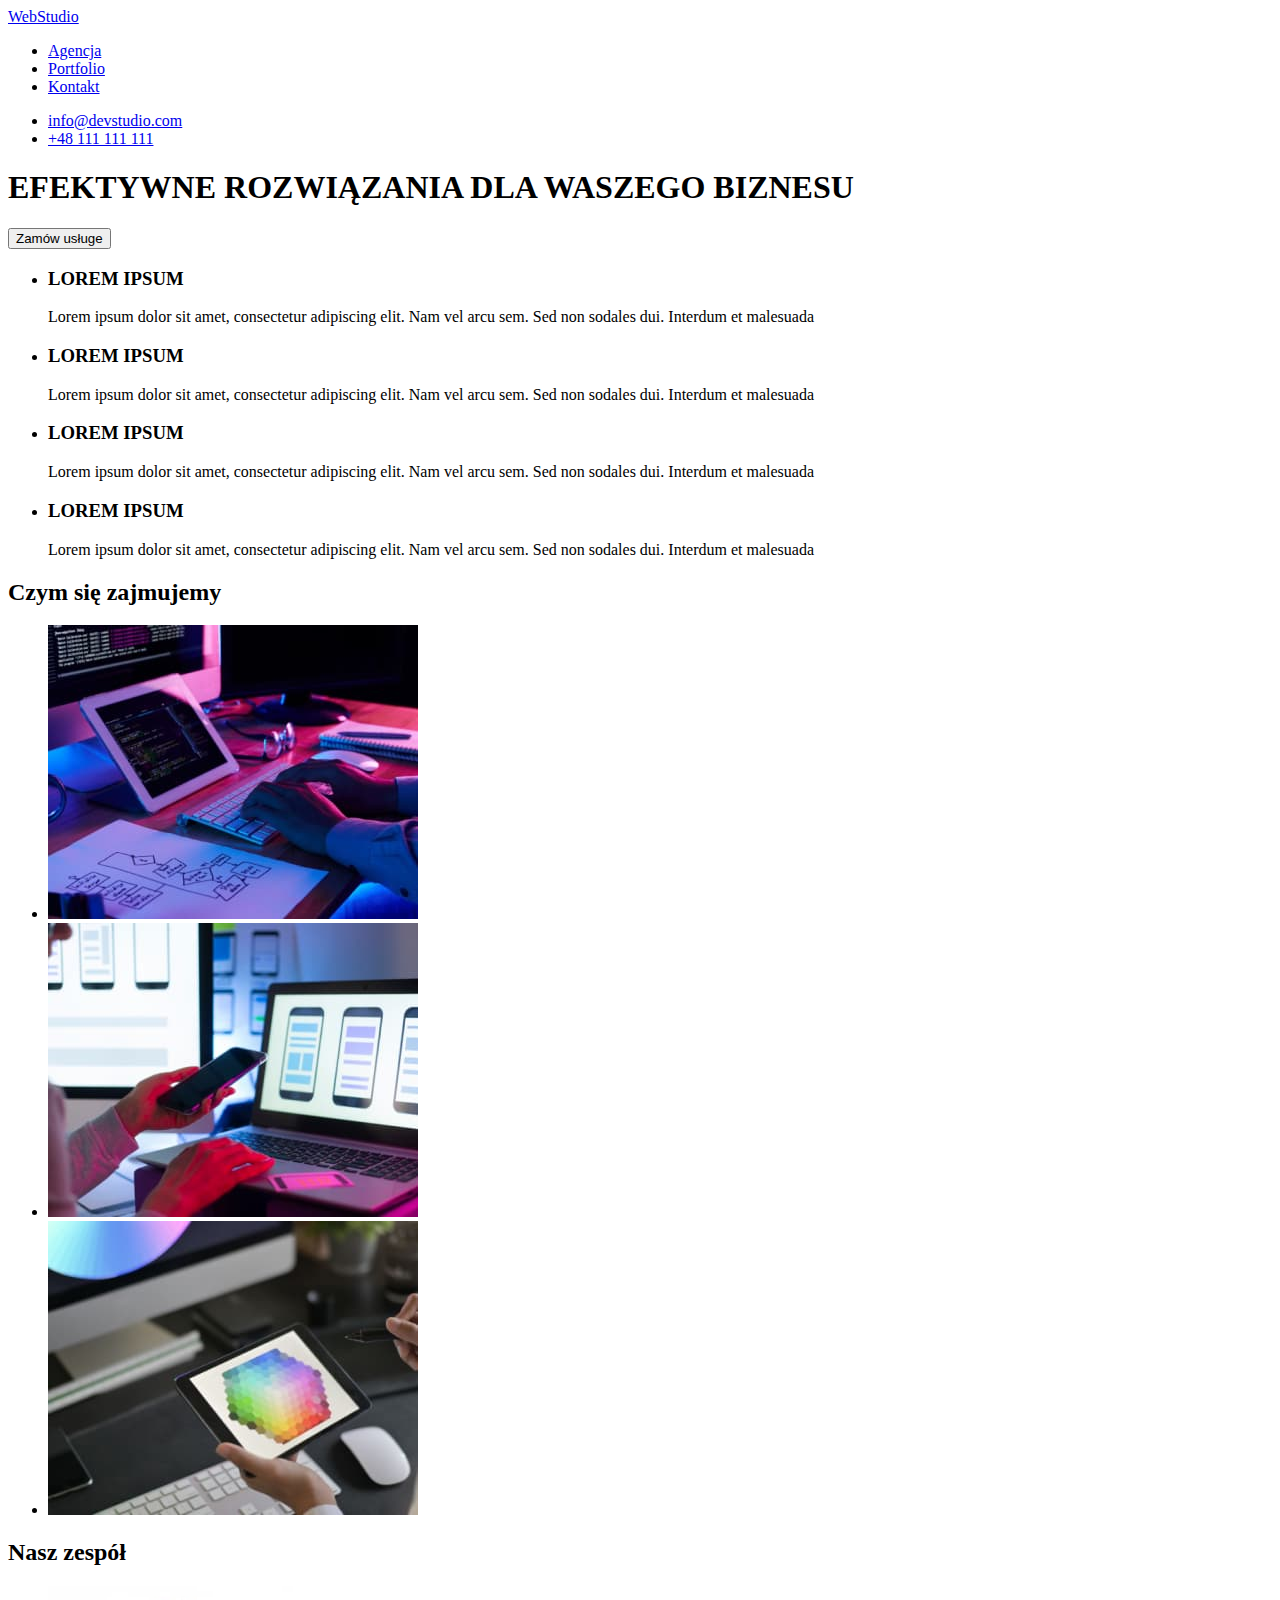
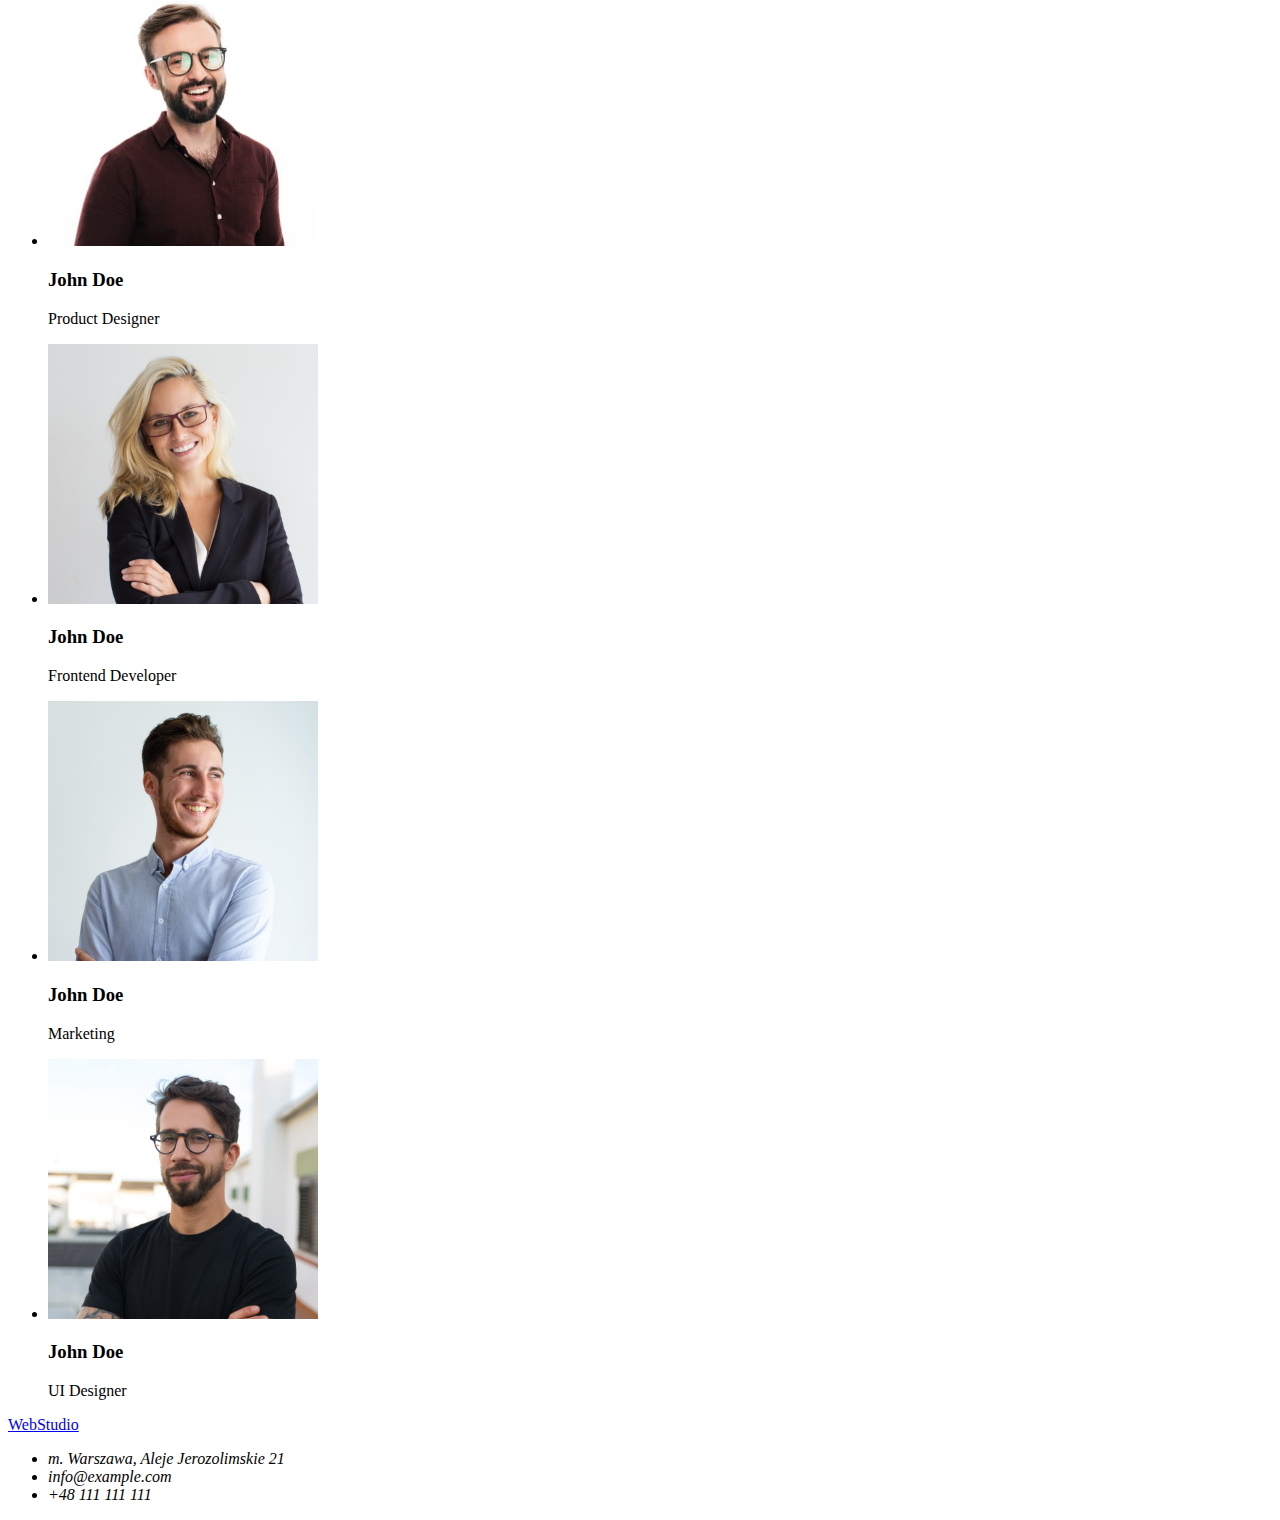
==== index.html @ eca6111e "First commit" ====
<!DOCTYPE html>
<html lang="en">
  <head>
    <meta charset="UTF-8" />
    <meta http-equiv="X-UA-Compatible" content="IE=edge" />
    <meta name="viewport" content="width=device-width, initial-scale=1.0" />
    <title>Document</title>
    <link rel="stylesheet" href="/css/styles.css">
  </head>
  <body>
    <header>
      <!--Logo-->
      <a href="#">WebStudio</a>
      <!--Navbar-->
      <nav>
        <ul>
          <li><a href="#">Agencja</a></li>
          <li><a href="/portfolio.html">Portfolio</a></li>
          <li><a href="#">Kontakt</a></li>
        </ul>
      </nav>
      <!--Contact-->
      <ul>
        <li><a href="mailto:info@devstudio.com">info@devstudio.com</a></li>
        <li><a href="tel:+48111111111">+48 111 111 111</a></li>
      </ul>
    </header>
    <main>
      <!--Hero section-->
      <section>
        <h1>EFEKTYWNE ROZWIĄZANIA DLA WASZEGO BIZNESU</h1>
        <button type="button">Zamów usługe</button>
      </section>
      <!--Opis usług-->
      <div>
        <ul>
          <li>
            <h3>LOREM IPSUM</h3>
            <p>
              Lorem ipsum dolor sit amet, consectetur adipiscing elit. Nam vel
              arcu sem. Sed non sodales dui. Interdum et malesuada
            </p>
          </li>
          <li>
            <h3>LOREM IPSUM</h3>
            <p>
              Lorem ipsum dolor sit amet, consectetur adipiscing elit. Nam vel
              arcu sem. Sed non sodales dui. Interdum et malesuada
            </p>
          </li>
          <li>
            <h3>LOREM IPSUM</h3>
            <p>
              Lorem ipsum dolor sit amet, consectetur adipiscing elit. Nam vel
              arcu sem. Sed non sodales dui. Interdum et malesuada
            </p>
          </li>
          <li>
            <h3>LOREM IPSUM</h3>
            <p>
              Lorem ipsum dolor sit amet, consectetur adipiscing elit. Nam vel
              arcu sem. Sed non sodales dui. Interdum et malesuada
            </p>
          </li>
        </ul>
      </div>
      <!--Czym się zajmujemy-->
      <section>
        <h2>Czym się zajmujemy</h2>
        <ul>
          <li>
            <img src="images/pc.jpg" alt="PC" width="370" height="294" />
          </li>
          <li>
            <img
              src="images/mobile.jpg"
              alt="Mobile"
              width="370"
              height="294"
            />
          </li>
          <li>
            <img
              src="images/tablet.jpg"
              alt="Tablet"
              width="370"
              height="294"
            />
          </li>
        </ul>
      </section>
      <!--Nasz zespół-->
      <section>
        <h2>Nasz zespół</h2>
        <ul>
          <li>
            <img
              src="images/img-3.jpg"
              alt="John Doe"
              width="270"
              height="260"
            />
            <h3>John Doe</h3>
            <p>Product Designer</p>
          </li>
          <li>
            <img
              src="images/img-2.jpg"
              alt="John Doe"
              width="270"
              height="260"
            />
            <h3>John Doe</h3>
            <p>Frontend Developer</p>
          </li>
          <li>
            <img
              src="images/img-1.jpg"
              alt="John Doe"
              width="270"
              height="260"
            />
            <h3>John Doe</h3>
            <p>Marketing</p>
          </li>
          <li>
            <img src="images/img.jpg" alt="John Doe" width="270" height="260" />
            <h3>John Doe</h3>
            <p>UI Designer</p>
          </li>
        </ul>
      </section>
    </main>
    <footer>
      <!--Footer logo-->
      <a href="#">WebStudio</a>
      <!--Address-->
      <address>
        <ul>
          <li>m. Warszawa, Aleje Jerozolimskie 21</li>
          <li>info@example.com</li>
          <li>+48 111 111 111</li>
        </ul>
      </address>
    </footer>
  </body>
</html>
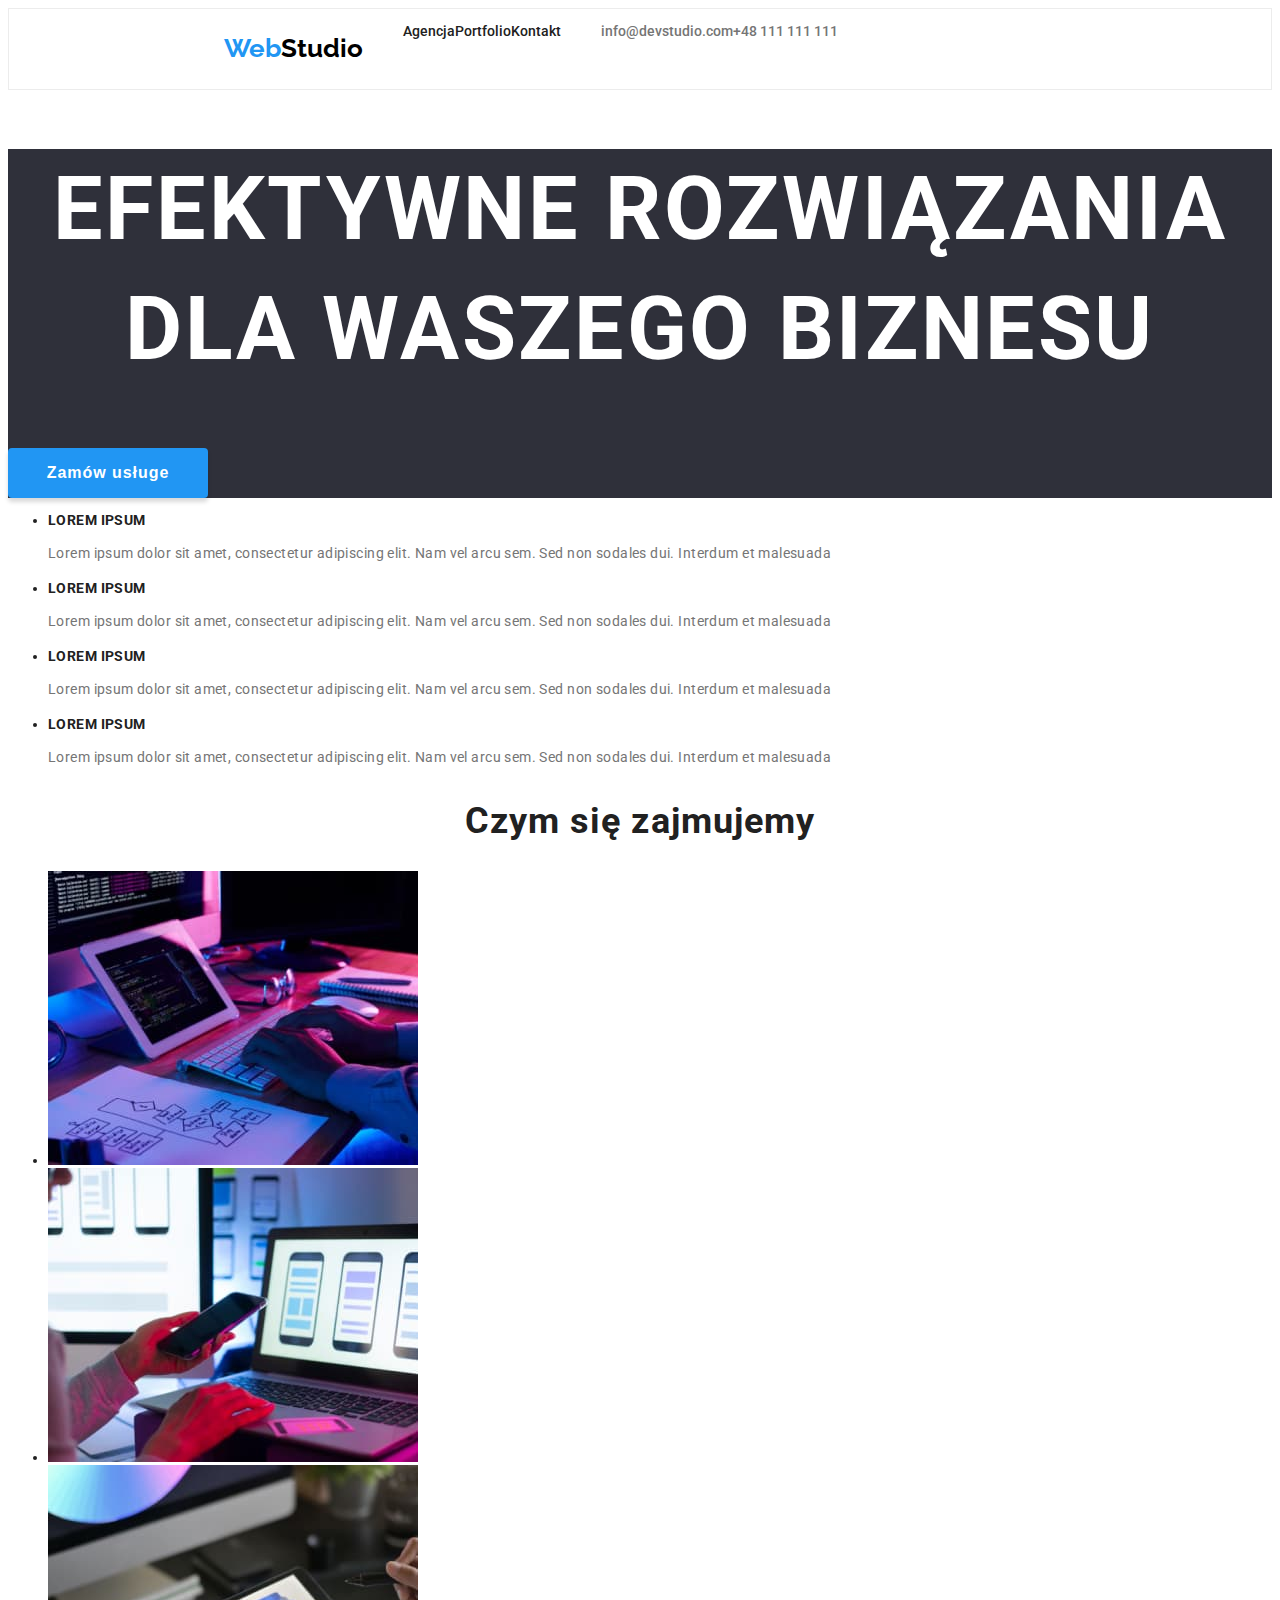
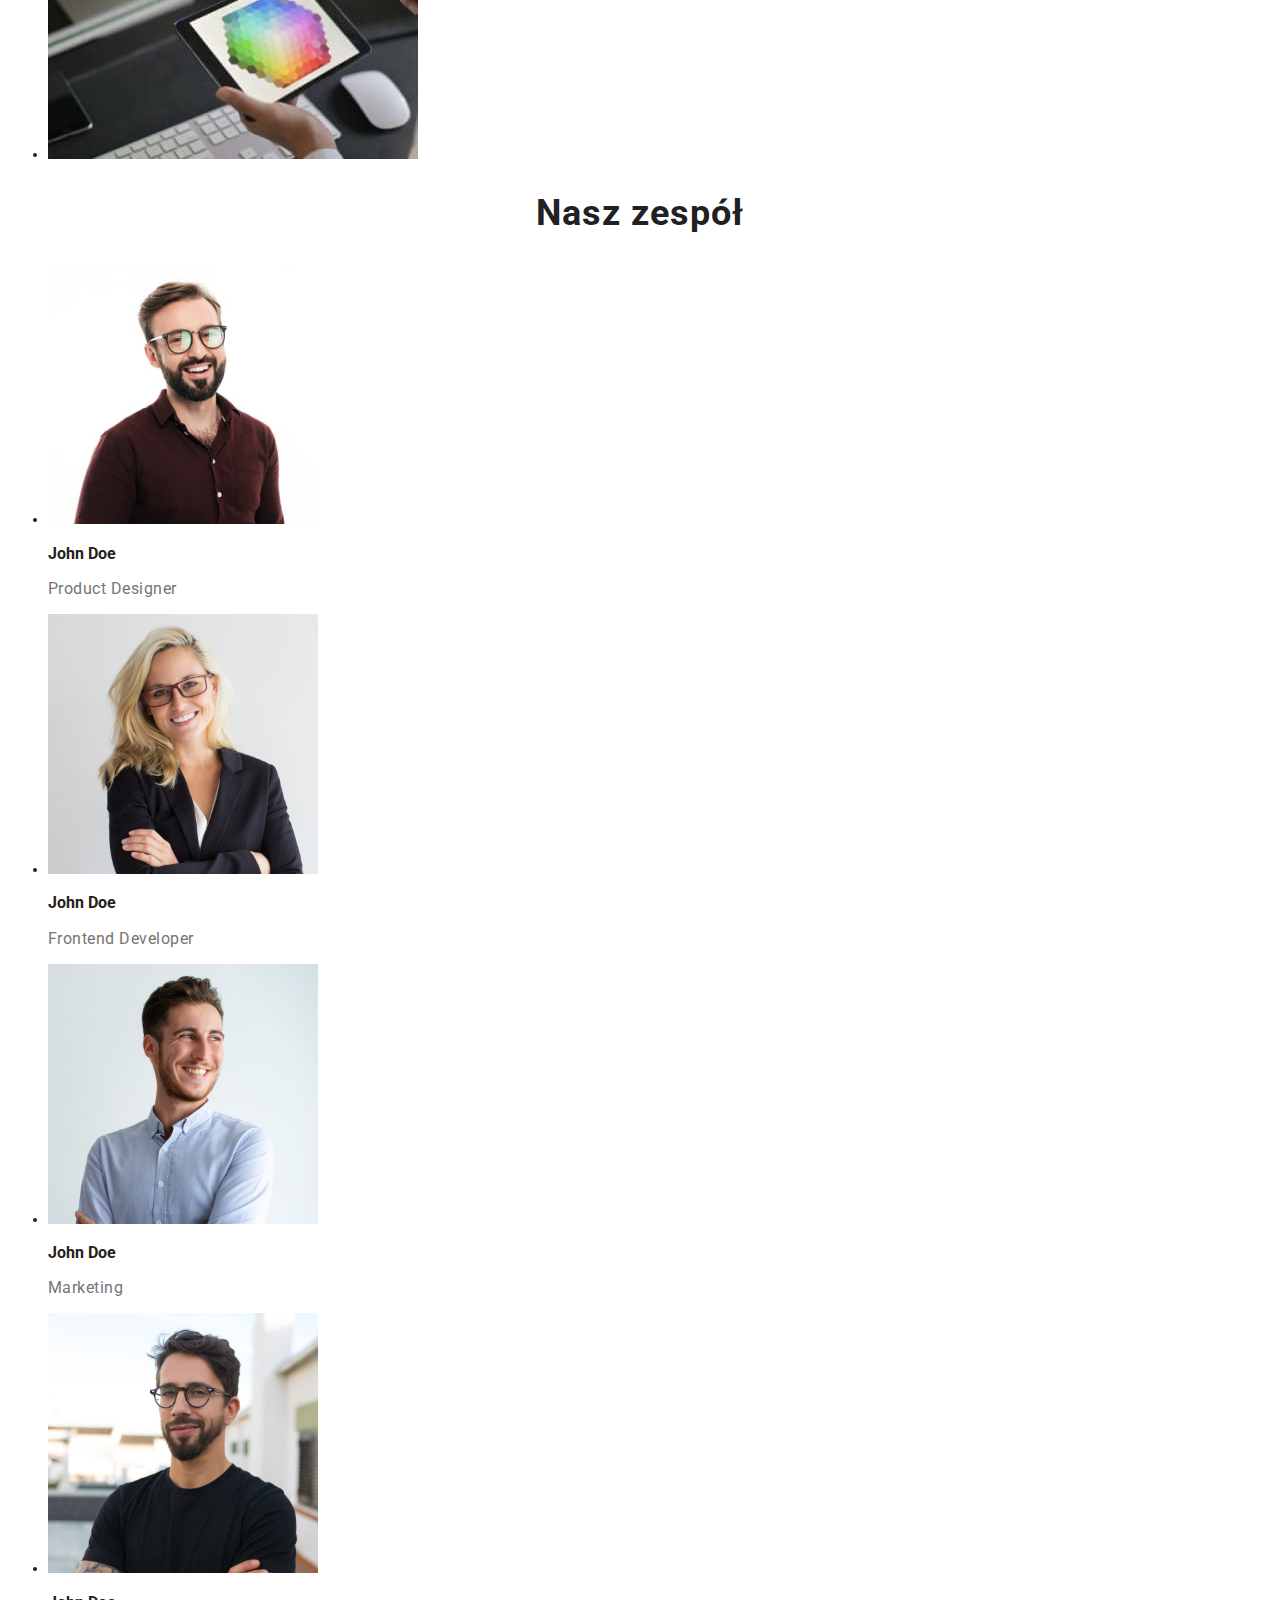
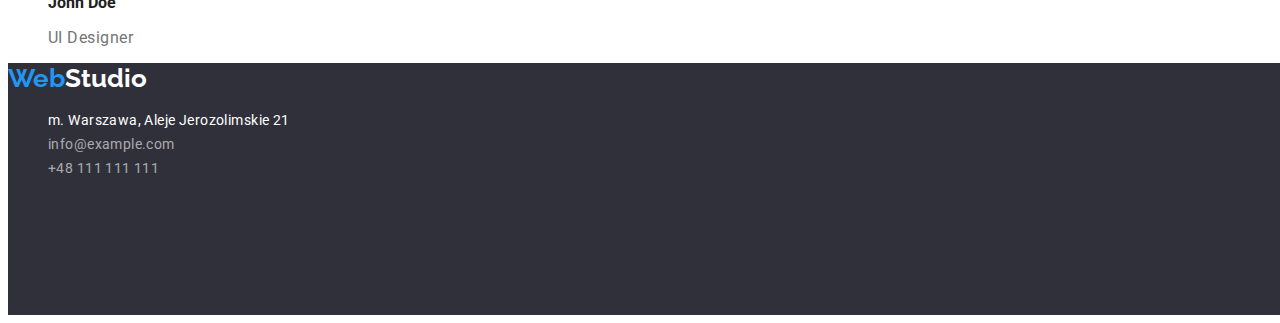
==== commit ea361ba7: "Second commit" ====
--- a/index.html
+++ b/index.html
@@ -4,74 +4,98 @@
     <meta charset="UTF-8" />
     <meta http-equiv="X-UA-Compatible" content="IE=edge" />
     <meta name="viewport" content="width=device-width, initial-scale=1.0" />
-    <title>Document</title>
-    <link rel="stylesheet" href="/css/styles.css">
+    <title>Main Page</title>
+    <link rel="preconnect" href="https://fonts.googleapis.com" />
+    <link rel="preconnect" href="https://fonts.gstatic.com" crossorigin />
+    <link
+      href="https://fonts.googleapis.com/css2?family=Raleway:wght@700&display=swap"
+      rel="stylesheet"
+    />
+    <link rel="preconnect" href="https://fonts.googleapis.com" />
+    <link rel="preconnect" href="https://fonts.gstatic.com" crossorigin />
+    <link
+      href="https://fonts.googleapis.com/css2?family=Raleway:wght@700&family=Roboto:wght@400;500;700;900&display=swap"
+      rel="stylesheet"
+    />
+    <link rel="preconnect" href="https://fonts.googleapis.com" />
+    <link rel="preconnect" href="https://fonts.gstatic.com" crossorigin />
+    <link
+      href="https://fonts.googleapis.com/css2?family=Open+Sans:wght@400;500;700;800&display=swap"
+      rel="stylesheet"
+    />
+    <link rel="stylesheet" href="/css/styles.css" />
   </head>
   <body>
     <header>
       <!--Logo-->
-      <a href="#">WebStudio</a>
+      <a href="index.html" class="logo">Web<span>Studio</span></a>
       <!--Navbar-->
-      <nav>
-        <ul>
-          <li><a href="#">Agencja</a></li>
-          <li><a href="/portfolio.html">Portfolio</a></li>
-          <li><a href="#">Kontakt</a></li>
+      <nav class="nav-bar">
+        <ul class="nav-list">
+          <li><a href="index.html" class="nav-list-item">Agencja</a></li>
+          <li><a href="/portfolio.html" class="nav-list-item">Portfolio</a></li>
+          <li><a href="#" class="nav-list-item">Kontakt</a></li>
         </ul>
       </nav>
       <!--Contact-->
-      <ul>
-        <li><a href="mailto:info@devstudio.com">info@devstudio.com</a></li>
-        <li><a href="tel:+48111111111">+48 111 111 111</a></li>
+      <ul class="contacts">
+        <li>
+          <a href="mailto:info@devstudio.com" class="cont-list-item"
+            >info@devstudio.com</a
+          >
+        </li>
+        <li>
+          <a href="tel:+48111111111" class="cont-list-item">+48 111 111 111</a>
+        </li>
       </ul>
     </header>
     <main>
       <!--Hero section-->
-      <section>
+      <section class="hero-section">
         <h1>EFEKTYWNE ROZWIĄZANIA DLA WASZEGO BIZNESU</h1>
-        <button type="button">Zamów usługe</button>
+        <button type="button" class="hero-button">Zamów usługe</button>
       </section>
-      <!--Opis usług-->
-      <div>
-        <ul>
-          <li>
-            <h3>LOREM IPSUM</h3>
-            <p>
+      <!--our services-->
+      <div class="our-services">
+        <ul class="our-services-list">
+          <li class="our-services-list-item">
+            <h3 class="our-services-title">LOREM IPSUM</h3>
+            <p class="our-services-paragraph">
               Lorem ipsum dolor sit amet, consectetur adipiscing elit. Nam vel
               arcu sem. Sed non sodales dui. Interdum et malesuada
             </p>
           </li>
-          <li>
-            <h3>LOREM IPSUM</h3>
-            <p>
+          <li class="our-services-list-item">
+            <h3 class="our-services-title">LOREM IPSUM</h3>
+            <p class="our-services-paragraph">
               Lorem ipsum dolor sit amet, consectetur adipiscing elit. Nam vel
               arcu sem. Sed non sodales dui. Interdum et malesuada
             </p>
           </li>
-          <li>
-            <h3>LOREM IPSUM</h3>
-            <p>
+          <li class="our-services-list-item">
+            <h3 class="our-services-title">LOREM IPSUM</h3>
+            <p class="our-services-paragraph">
               Lorem ipsum dolor sit amet, consectetur adipiscing elit. Nam vel
               arcu sem. Sed non sodales dui. Interdum et malesuada
             </p>
           </li>
-          <li>
-            <h3>LOREM IPSUM</h3>
-            <p>
+          <li class="our-services-list-item">
+            <h3 class="our-services-title">LOREM IPSUM</h3>
+            <p class="our-services-paragraph">
               Lorem ipsum dolor sit amet, consectetur adipiscing elit. Nam vel
               arcu sem. Sed non sodales dui. Interdum et malesuada
             </p>
           </li>
         </ul>
       </div>
-      <!--Czym się zajmujemy-->
-      <section>
-        <h2>Czym się zajmujemy</h2>
-        <ul>
-          <li>
+      <!--what we do-->
+      <section class="information">
+        <h2 class="info-title">Czym się zajmujemy</h2>
+        <ul class="info-list">
+          <li class="info-list-item">
             <img src="images/pc.jpg" alt="PC" width="370" height="294" />
           </li>
-          <li>
+          <li class="info-list-item">
             <img
               src="images/mobile.jpg"
               alt="Mobile"
@@ -79,7 +103,7 @@
               height="294"
             />
           </li>
-          <li>
+          <li class="info-list-item">
             <img
               src="images/tablet.jpg"
               alt="Tablet"
@@ -89,21 +113,21 @@
           </li>
         </ul>
       </section>
-      <!--Nasz zespół-->
-      <section>
-        <h2>Nasz zespół</h2>
-        <ul>
-          <li>
+      <!--Our team-->
+      <section class="our-team">
+        <h2 class="our-team-title">Nasz zespół</h2>
+        <ul class="our-team-list">
+          <li class="our-team-list-item">
             <img
               src="images/img-3.jpg"
               alt="John Doe"
               width="270"
               height="260"
             />
-            <h3>John Doe</h3>
-            <p>Product Designer</p>
+            <h3 class="our-team-name">John Doe</h3>
+            <p class="our-team-position">Product Designer</p>
           </li>
-          <li>
+          <li class="our-team-list-item">
             <img
               src="images/img-2.jpg"
               alt="John Doe"
@@ -111,9 +135,9 @@
               height="260"
             />
             <h3>John Doe</h3>
-            <p>Frontend Developer</p>
+            <p class="our-team-position">Frontend Developer</p>
           </li>
-          <li>
+          <li class="our-team-list-item">
             <img
               src="images/img-1.jpg"
               alt="John Doe"
@@ -121,25 +145,33 @@
               height="260"
             />
             <h3>John Doe</h3>
-            <p>Marketing</p>
+            <p class="our-team-position">Marketing</p>
           </li>
-          <li>
+          <li class="our-team-list-item">
             <img src="images/img.jpg" alt="John Doe" width="270" height="260" />
             <h3>John Doe</h3>
-            <p>UI Designer</p>
+            <p class="our-team-position">UI Designer</p>
           </li>
         </ul>
       </section>
     </main>
-    <footer>
+    <footer class="footer-contacts">
       <!--Footer logo-->
-      <a href="#">WebStudio</a>
+      <a href="index.html" class="footer-logo">Web<span>Studio</span></a>
       <!--Address-->
       <address>
-        <ul>
-          <li>m. Warszawa, Aleje Jerozolimskie 21</li>
-          <li>info@example.com</li>
-          <li>+48 111 111 111</li>
+        <ul class="footer-contacts-list">
+          <li class="footer-address">m. Warszawa, Aleje Jerozolimskie 21</li>
+          <li>
+            <a href="mailto:info@example.com" class="footer-mail-tel"
+              >info@example.com</a
+            >
+          </li>
+          <li>
+            <a href="tel:+48 111 111 111" class="footer-mail-tel"
+              >+48 111 111 111</a
+            >
+          </li>
         </ul>
       </address>
     </footer>
--- a/css/styles.css
+++ b/css/styles.css
@@ -0,0 +1,238 @@
+:root {
+  --main-font: 'Roboto', sans-serif;
+  --second-font: 'Raleway', sans-serif;
+  --headline-color: #212121;
+  --paragraph-color: #757575;
+  --hover-color: #2196f3;
+  --background-color: #e5e5e5;
+}
+
+body {
+  font-size: 14px;
+  font-family: var(--main-font), 'Open Sans', sans-serif;
+  color: #212121;
+  background: #ffffff;
+}
+header {
+  border: 1px solid #ececec;
+  display: flex;
+  flex-direction: row;
+  height: 80px;
+}
+.nav-list {
+  text-decoration: none;
+  list-style-type: none;
+  display: flex;
+  flex-direction: row;
+}
+.contacts {
+  text-decoration: none;
+  display: flex;
+  flex-direction: row;
+  list-style-type: none;
+}
+/* logo */
+.logo {
+  font-family: var(--second-font);
+  font-weight: 700;
+  font-size: 26px;
+  line-height: 1.19;
+  text-decoration: none;
+  color: var(--hover-color);
+  margin: 24px 0 25px 215px;
+}
+.logo span {
+  color: #000000;
+}
+/* nav */
+.nav-list-item {
+  font-family: var(--main-font);
+  font-weight: 500;
+  font-size: 14px;
+  line-height: 1.142;
+  color: #212121;
+  text-decoration: none;
+}
+.nav-list-item:hover {
+  color: var(--hover-color);
+}
+/* contacts */
+.cont-list-item {
+  font-family: var(--main-font);
+  font-weight: 500;
+  font-size: 14px;
+  line-height: 1.142;
+  color: #757575;
+  text-decoration: none;
+}
+.cont-list-item:hover,
+:focus {
+  color: var(--hover-color);
+}
+/* main */
+/* filters */
+.filters-list {
+  display: flex;
+  flex-direction: row;
+  list-style-type: none;
+  margin: 94px auto 50px auto;
+  justify-content: center;
+}
+.filters-button {
+  font-family: var(--main-font);
+  font-weight: 500;
+  font-size: 16px;
+  line-height: 1.625;
+  text-align: center;
+  color: var(--headline-color);
+  border-radius: 4px;
+  border-color: #f5f4fa;
+  background-color: #f5f4fa;
+  border: none;
+  cursor: pointer;
+}
+.filters-button:hover,
+.filters-button:focus {
+  color: #ffffff;
+  background-color: var(--hover-color);
+  box-shadow: 0px 2px 2px 0px #0000001f;
+
+  box-shadow: 0px 1px 2px 0px #00000014;
+
+  box-shadow: 0px 3px 1px 0px #0000001a;
+}
+/* Projects */
+.projects-list-item {
+  border: 1px solid #eeeeee;
+  width: 370px;
+  height: 404px;
+  margin: 30px;
+  padding-bottom: 24px;
+}
+.projects-list-item h3 {
+  font-weight: bold;
+  font-size: 18px;
+  line-height: 2em;
+  letter-spacing: 0.06em;
+  color: var(--headline-color);
+  margin-left: 24px;
+}
+.projects-list-item p {
+  font-weight: normal;
+  font-size: 16px;
+  line-height: 1.875em;
+  letter-spacing: 0.03em;
+  color: var(--paragraph-color);
+  margin-left: 24px;
+}
+/* Footer */
+
+.footer-logo {
+  font-family: var(--second-font);
+  font-weight: 700;
+  font-size: 26px;
+  line-height: 1.19;
+  text-decoration: none;
+  color: var(--hover-color);
+}
+.footer-logo span {
+  color: #ffffff;
+}
+.footer-contacts {
+  background: #2f303a;
+  width: 1600px;
+  height: 252px;
+}
+.footer-contacts-list {
+  list-style-type: none;
+}
+.footer-address {
+  font-weight: normal;
+  font-size: 14px;
+  line-height: 1.714em;
+  letter-spacing: 0.03em;
+  color: #ffffff;
+}
+.footer-mail-tel {
+  font-weight: normal;
+  font-size: 14px;
+  line-height: 24px;
+  letter-spacing: 0.03em;
+  color: rgba(255, 255, 255, 0.6);
+}
+.footer-address,
+.footer-mail-tel {
+  font-style: normal;
+  text-decoration: none;
+}
+
+/* Main page */
+/* Hero section */
+.hero-section {
+  background: #2f303a;
+  font-weight: 900;
+  font-size: 44px;
+  line-height: 1.363;
+  text-align: center;
+  letter-spacing: 0.06em;
+  text-transform: uppercase;
+
+  color: #ffffff;
+}
+.hero-button {
+  background: #2196f3;
+  box-shadow: 0px 4px 4px rgba(0, 0, 0, 0.15);
+  border-radius: 4px;
+  width: 200px;
+  height: 50px;
+  border: none;
+  cursor: pointer;
+  font-weight: bold;
+  font-size: 16px;
+  line-height: 1.875;
+  display: flex;
+  align-items: center;
+  justify-content: center;
+  letter-spacing: 0.06em;
+  color: #ffffff;
+}
+/* Our services */
+
+.our-services-title {
+  font-weight: bold;
+  font-size: 14px;
+  line-height: 1.142;
+  letter-spacing: 0.03em;
+  text-transform: uppercase;
+  color: #212121;
+}
+.info-title {
+  font-weight: bold;
+  font-size: 36px;
+  line-height: 42px;
+  text-align: center;
+  letter-spacing: 0.03em;
+  color: #212121;
+}
+.our-team-title {
+  font-weight: bold;
+  font-size: 36px;
+  line-height: 42px;
+  text-align: center;
+  letter-spacing: 0.03em;
+  color: #212121;
+}
+
+.our-services-paragraph {
+  font-weight: normal;
+  font-size: 14px;
+  line-height: 1.714;
+  letter-spacing: 0.03em;
+  color: #757575;
+}
+.our-team-position {
+  font-size: 16px;
+  line-height: 1.187;
+  letter-spacing: 0.03em;
+  color: #757575;
+}
